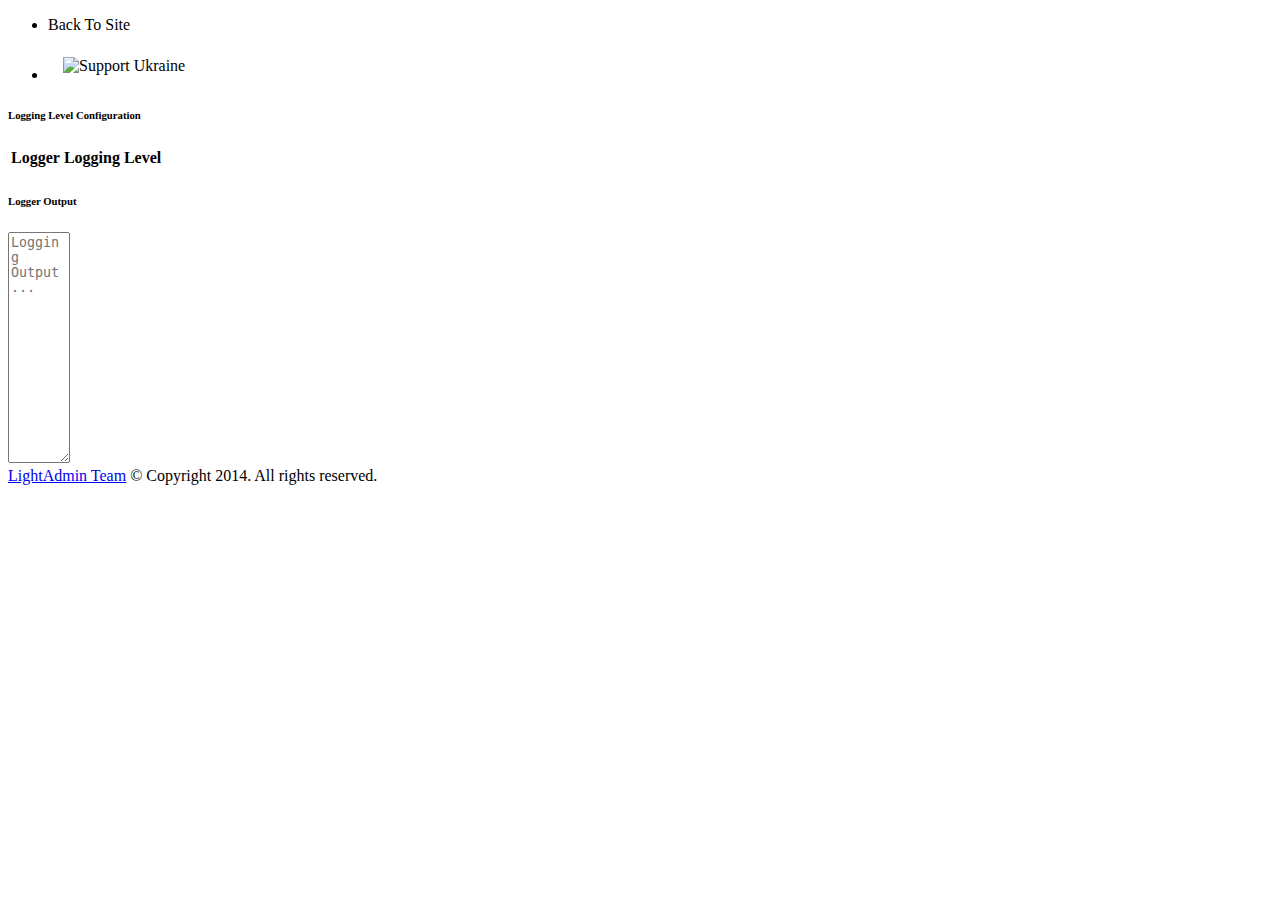
==== src/main/resources/views/index.html @ 90c1ed61 "Java web library for runtime logging level configuration [MVP]" ====
<!DOCTYPE html>
<html xmlns:th="http://www.thymeleaf.org" xmlns:layout="http://www.ultraq.net.nz/web/thymeleaf/layout"
      xmlns="http://www.w3.org/1999/html">
<head>
    <meta charset="utf-8"/>
    <meta http-equiv="X-UA-Compatible" content="IE=edge"/>
    <meta name="viewport" content="width=device-width, initial-scale=1"/>

    <title>Light Logging Level Configurer</title>
    <link rel="stylesheet" type="text/css" th:href="${baseUrl} + '/styles/bootstrap.min.css'" href="../../../resources/static/styles/bootstrap.min.css"/>
    <link rel="stylesheet" type="text/css" th:href="${baseUrl} + '/styles/brain-theme.css'" href="../../../resources/static/styles/brain-theme.css"/>
    <link rel="stylesheet" type="text/css" th:href="${baseUrl} + '/styles/styles.css'" href="../../../resources/static/styles/styles.css"/>
    <link rel="stylesheet" type="text/css" th:href="${baseUrl} + '/styles/font-awesome.min.css'" href="../../../resources/static/styles/font-awesome.min.css"/>

    <link href='http://fonts.googleapis.com/css?family=Cuprum' rel='stylesheet' type='text/css'/>

    <script th:inline="javascript">
        /*<![CDATA[*/
        var applicationBaseUrl = /*[[${baseUrl}]]*/ null;
        /*]]>*/
    </script>

    <script type="text/javascript" th:src="${baseUrl} + '/scripts/jquery.min.js'"></script>

    <script type="text/javascript" th:src="${baseUrl} + '/scripts/stomp.js'"></script>
    <script type="text/javascript" th:src="${baseUrl} + '/scripts/sockjs.js'"></script>

    <script type="text/javascript" th:src="${baseUrl} + '/scripts/jquery-ui.min.js'"></script>
    <script type="text/javascript" th:src="${baseUrl} + '/scripts/bootstrap.min.js'"></script>

    <script type="text/javascript" th:src="${baseUrl} + '/scripts/plugins/select2.min.js'"></script>
    <script type="text/javascript" th:src="${baseUrl} + '/scripts/plugins/jgrowl.min.js'"></script>
    <script type="text/javascript" th:src="${baseUrl} + '/scripts/plugins/datatables.min.js'"></script>

    <script type="text/javascript" th:src="${baseUrl} + '/scripts/main.js'"></script>
</head>

<body>

<div class="navbar navbar-inverse navbar-fixed-top" role="navigation">
    <div class="container">
        <ul class="nav navbar-nav navbar-left">
            <li><a th:href="${backToSiteUrl}"><i class="fa fa-reply"></i> Back To Site</a></li>
        </ul>

        <ul class="nav navbar-nav navbar-right">
            <li>
                <img th:src="${baseUrl} + '/images/ukraine-peace.png'"
                     style="height: 20px;position: relative;top: -9px;left: 15px; cursor: pointer;" onclick="donate()"
                     title="Support Ukraine"/>
                <iframe allowtransparency="true" frameborder="0" scrolling="no"
                        src="https://platform.twitter.com/widgets/tweet_button.html?lang=en&amp;url=http%3A%2F%2Flightadmin.org&amp;related=lightadm_team&amp;text=%23LightAdmin%20-%20Pluggable%20%23CRUD%20administration%20UI%20library%20for%20%23SpringBoot%20on%20top%20of%20%23SpringData,%20%23JPA%20and%20%23REST"
                        style="width:130px; height:30px; position: relative; left: 30px; top: 8px;"></iframe>
            </li>
        </ul>
    </div>
</div>

<div class="container">
    <div class="page-header"></div>
</div>

<div class="page-container container">
    <div class="page-content">
        <div class="panel panel-primary">
            <div class="panel-heading">
                <h6 class="panel-title"><i class="fa fa-cogs"></i> Logging Level Configuration</h6>
                <h6 id="hostname" class="panel-title" style="float: right;">
                    <small></small>
                </h6>
            </div>
            <div class="datatable">
                <table class="table table-striped table-bordered">
                    <thead>
                    <tr>
                        <th>Logger</th>
                        <th>Logging Level</th>
                    </tr>
                    </thead>
                    <tbody>
                    </tbody>
                </table>
            </div>
        </div>
        <div class="panel panel-default">
            <div class="panel-heading">
                <h6 class="panel-title"><span class="loading-spinner pull-left"></span> Logger Output</h6>
            </div>
            <div class="panel-body">
                <div class="col-sm-12">
                    <textarea id="logger-output" rows="15" cols="5" class="form-control"
                              placeholder="Logging Output..."></textarea>
                </div>
            </div>
        </div>
        <div class="footer">
            <a href="http://lightadmin.org" title="LightAdmin Team">LightAdmin Team</a> &copy; Copyright 2014. All
            rights reserved.
        </div>
    </div>
</div>
</body>
</html>
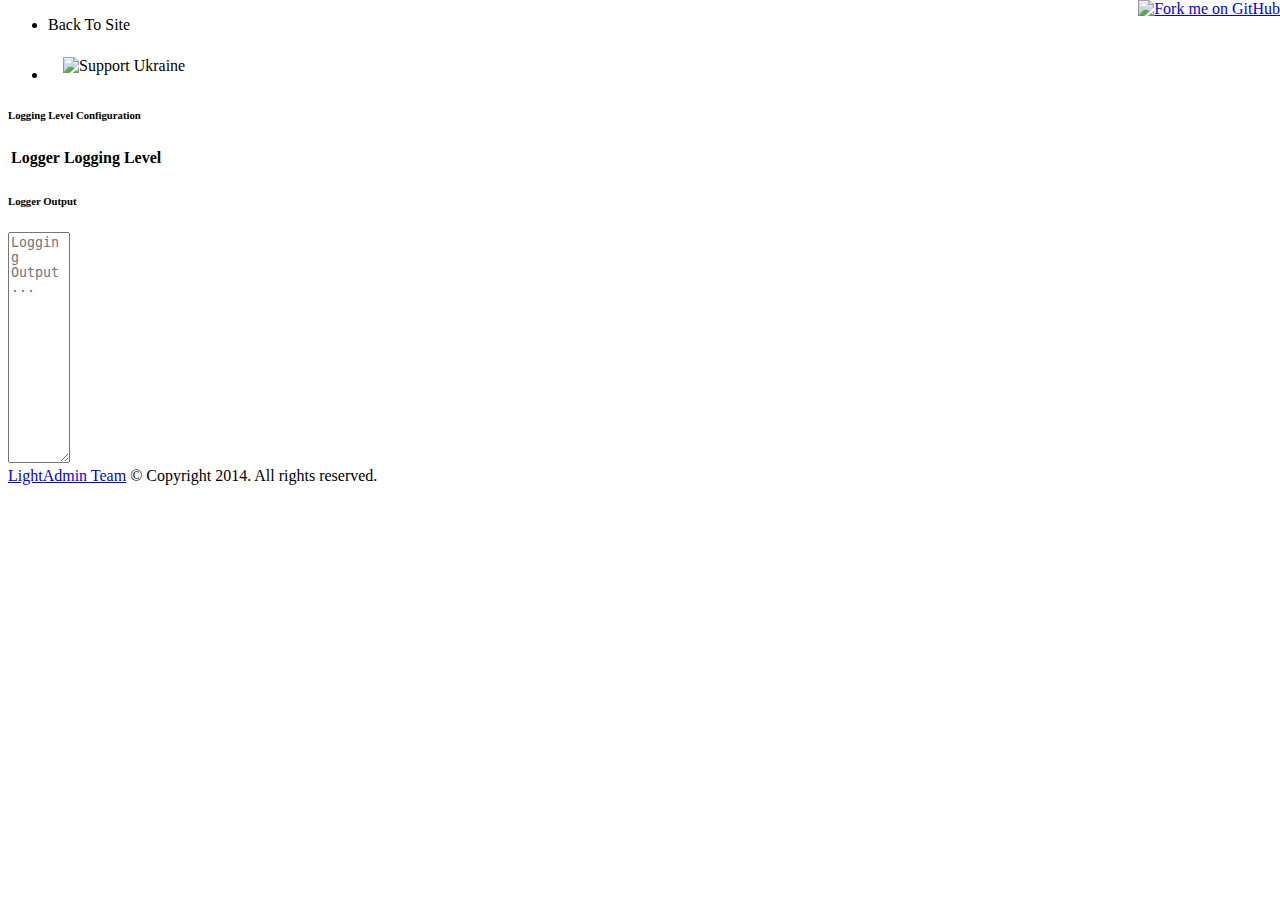
==== commit cbbb63f8: "#2 Introduce DEMO mode" ====
--- a/src/main/resources/views/index.html
+++ b/src/main/resources/views/index.html
@@ -32,6 +32,8 @@
     <script type="text/javascript" th:src="${baseUrl} + '/scripts/plugins/jgrowl.min.js'"></script>
     <script type="text/javascript" th:src="${baseUrl} + '/scripts/plugins/datatables.min.js'"></script>
 
+    <script type="text/javascript" th:src="${baseUrl} + '/scripts/light-datatable.js'"></script>
+    <script type="text/javascript" th:src="${baseUrl} + '/scripts/logging-presenter.js'"></script>
     <script type="text/javascript" th:src="${baseUrl} + '/scripts/main.js'"></script>
 </head>
 
@@ -43,7 +45,7 @@
             <li><a th:href="${backToSiteUrl}"><i class="fa fa-reply"></i> Back To Site</a></li>
         </ul>
 
-        <ul class="nav navbar-nav navbar-right">
+        <ul class="nav navbar-nav navbar-right" th:if="${demoMode}">
             <li>
                 <img th:src="${baseUrl} + '/images/ukraine-peace.png'"
                      style="height: 20px;position: relative;top: -9px;left: 15px; cursor: pointer;" onclick="donate()"
@@ -53,6 +55,8 @@
                         style="width:130px; height:30px; position: relative; left: 30px; top: 8px;"></iframe>
             </li>
         </ul>
+
+        <a th:if="${demoMode}" id="fork-me" href="https://github.com/la-team/light-admin" style="position: absolute;right: 0;top: 0;z-index: 1;"><img th:src="${baseUrl} + '/images/fork-me-on-github.png'" alt="Fork me on GitHub"/></a>
     </div>
 </div>
 
